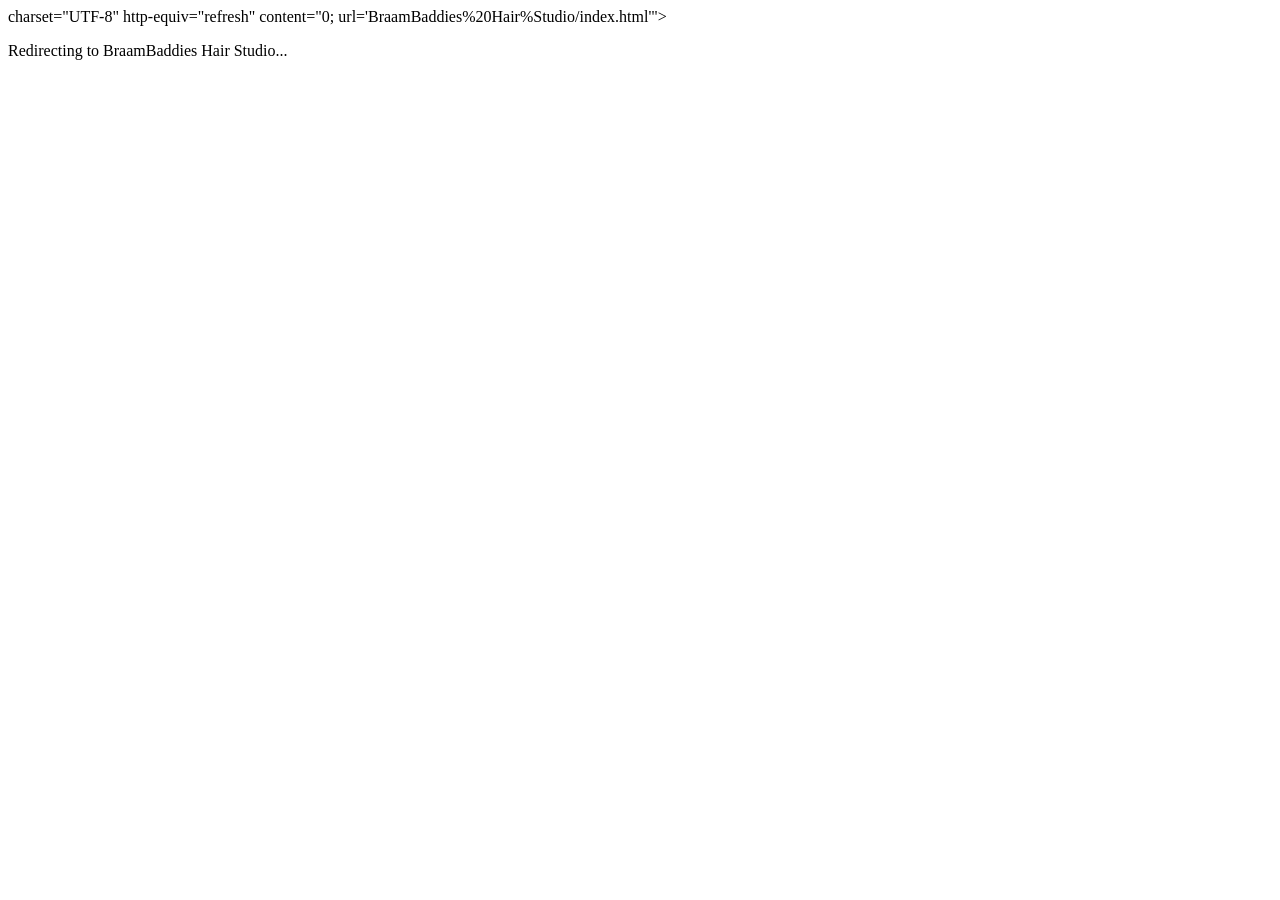
==== index.html @ a6eacb95 "Add index.html for redirecting to Hair Studio" ====
<!DOCTYPE html>
<html>
  <head>
    <meta> charset="UTF-8"
    <meta> http-equiv="refresh"
    content="0;
    url='BraamBaddies%20Hair%Studio/index.html'">
    <title>BraamBaddies Hair Studio</title>
      
  </head>
<body>
<p> Redirecting to BraamBaddies Hair Studio...</p>
</body>
</html>
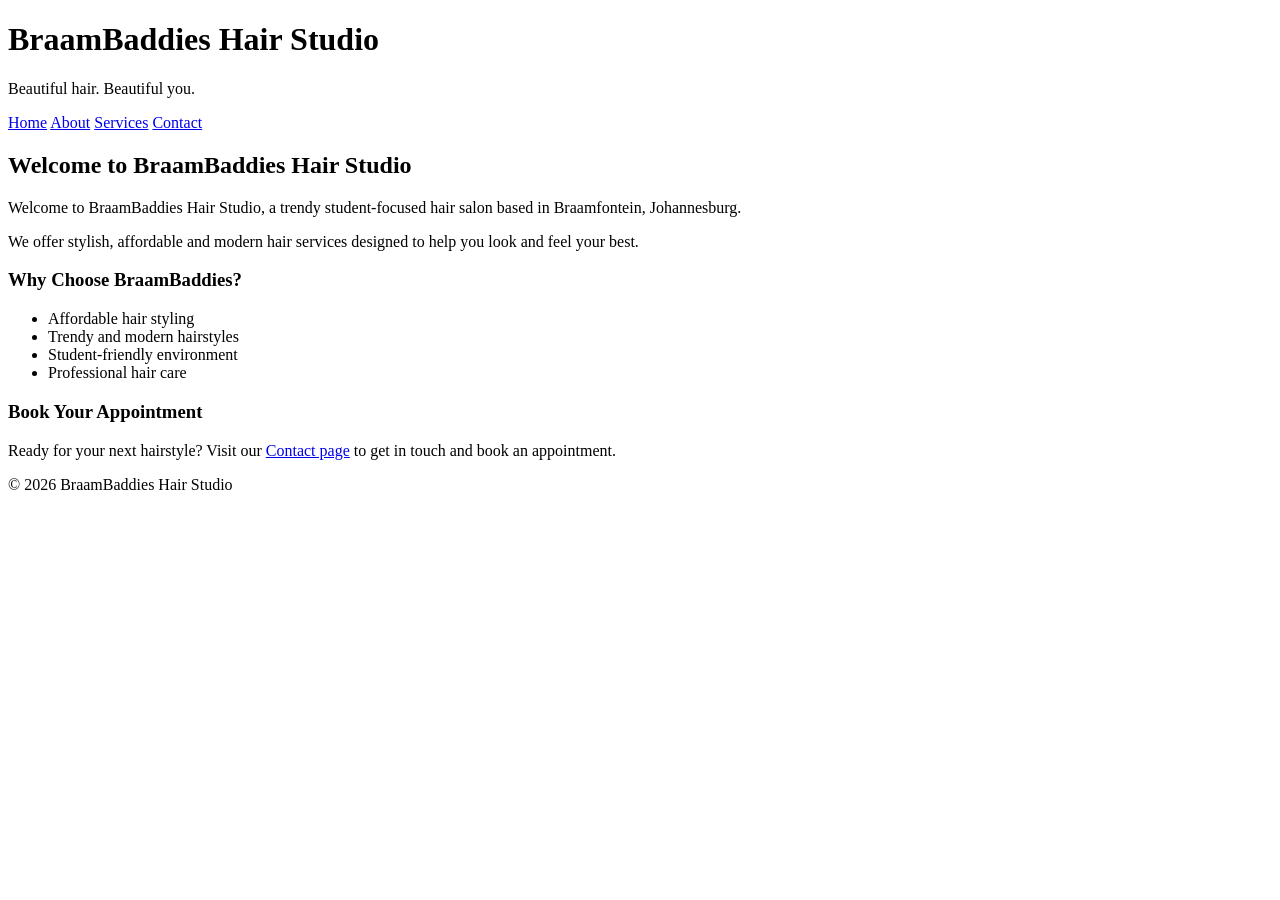
==== commit 44b14382: "Add files via upload" ====
--- a/index.html
+++ b/index.html
@@ -1,14 +1,73 @@
-<!DOCTYPE html>
-<html>
-  <head>
-    <meta> charset="UTF-8"
-    <meta> http-equiv="refresh"
-    content="0;
-    url='BraamBaddies%20Hair%Studio/index.html'">
-    <title>BraamBaddies Hair Studio</title>
-      
-  </head>
-<body>
-<p> Redirecting to BraamBaddies Hair Studio...</p>
-</body>
-</html>   
+<!DOCTYPE html>
+<html lang="en">
+    <head>
+        <meta charset="UTF-8">
+        <meta name="viewport" content="width=device-width, initial-scale=1.0">
+
+        <title>Services - BraamBaddies Hair Studio</title>
+        
+    <meta name="description"
+           content="Explore our Explore affordable braids, knotless braids, box braids, hair installation and hair care at BraamBaddies Hair Studio in Braamfontein.">
+    <meta name="keywords"
+           content="BraamBaddies Hair Studio, Braamfontein, braids, knotless braids, box braids, hair installation, hair care, Braamfontein salon">
+    <meta name="author"  
+    content="BraamBaddies Hair Studio">  
+<head>
+    <title>BraamBaddies Hair Studio</title>
+    <link rel="stylesheet" href="css/style.css">
+    <link rel="preconnect" href="https://fonts.googleapis.com">
+<link rel="preconnect" href="https://fonts.gstatic.com" crossorigin>
+<link href="https://fonts.googleapis.com/css2?family=Outfit:wght@400;500;600;700&display=swap" rel="stylesheet">
+</head>
+
+<body>
+
+    <header>
+        <h1>BraamBaddies Hair Studio</h1>
+        <p>Beautiful hair. Beautiful you.</p>
+    </header>
+
+    <nav>
+        <a href="index.html">Home</a>
+        <a href="about.html">About</a>
+        <a href="services.html">Services</a>
+        <a href="contact.html">Contact</a>
+    </nav>
+
+    <main>
+        <h2>Welcome to BraamBaddies Hair Studio</h2>
+
+        <p>
+            Welcome to BraamBaddies Hair Studio, a trendy student-focused
+            hair salon based in Braamfontein, Johannesburg.
+        </p>
+
+        <p>
+            We offer stylish, affordable and modern hair services
+            designed to help you look and feel your best.
+        </p>
+
+        <h3>Why Choose BraamBaddies?</h3>
+
+        <ul>
+            <li>Affordable hair styling</li>
+            <li>Trendy and modern hairstyles</li>
+            <li>Student-friendly environment</li>
+            <li>Professional hair care</li>
+        </ul>
+
+        <h3>Book Your Appointment</h3>
+
+        <p>
+            Ready for your next hairstyle? Visit our
+            <a href="contact.html">Contact page</a> to get in touch
+            and book an appointment.
+        </p>
+    </main>
+
+    <footer>
+        <p>&copy; 2026 BraamBaddies Hair Studio</p>
+    </footer>
+
+</body>
+</html>
